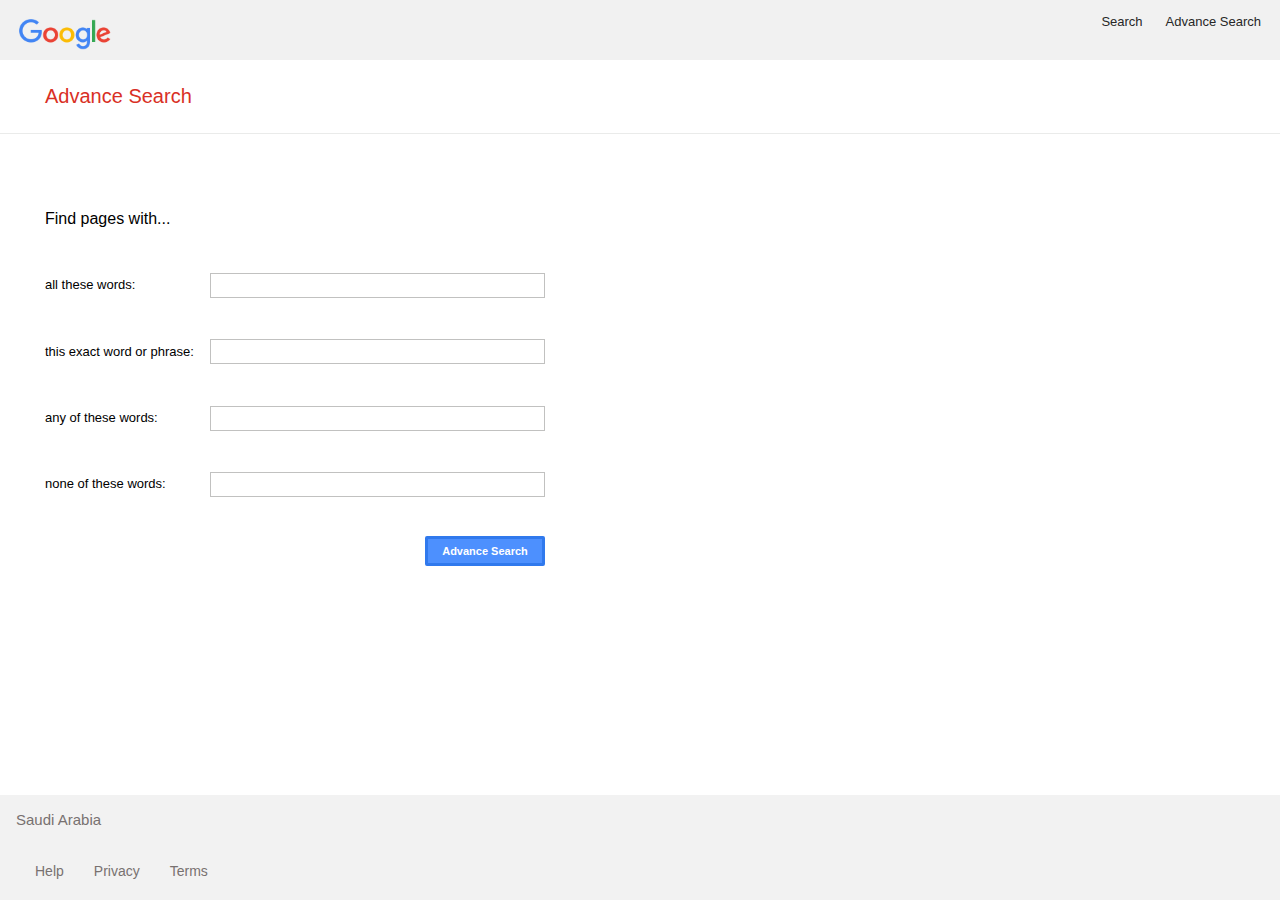
==== advance.html @ 58657769 "Finished The Project." ====
<!DOCTYPE html>
<html lang="en">
  <head>
    <meta charset="UTF-8" />
    <meta http-equiv="X-UA-Compatible" content="IE=edge" />
    <meta name="viewport" content="width=device-width, initial-scale=1.0" />
    <link rel="stylesheet" href="css/normalize.css" />
    <link rel="stylesheet" href="css/main.css" />
    <link rel="stylesheet" href="css/advance.css" />
    <title>Advance Search</title>
  </head>
  <body>
    <div id="container">
      <nav>
          <img src="/images/google-logo.png" alt="#">
        <a href="index.html">Search</a>
        <a href="advance.html">Advance Search</a>
      </nav>
      <section>
          <div id="title">
            <h1 id="title">Advance Search</h1>
          </div>
        <hr>
        <form action="https://google.com/search">
            <p>Find pages with...</p>
            <br>
            <label for="all-words">all these words:</label>
            <input type="text" name="all-words">

            <label for="exact-word">this exact word or phrase:</label>
            <input type="text" name="exact-word">

            <label for="any-word">any of these words:</label>
            <input type="text" name="any-word">

            <label for="none-word">none of these words:</label>
            <input type="text" name="none-word">
            <input type="button" value="Advance Search">
        </form> 
      </section>
      <footer>
        <div id="country"><span>Saudi Arabia</span></div>
        <hr>
        <div id="links">
          <l-lins>
            <a href="#" class="b-links">Help</a
            ><a href="#" class="b-links">Privacy</a
            ><a href="#" class="b-links">Terms</a
          </l-lins>
        </div>
      </footer>
    </div>
  </body>
</html>
---- css/main.css ----
:root {
  /* Colors */
  --nav-text-color: #272727;
  --s-box-border-color: #dee0e5;
  --buttons-text-color: #3d4143;
  --buttons-bg-color: #f9f9fb;
  --bottom-text-color: #787170;
  --bottom-bg-color: #f2f2f2;

  /* Font sizes */
  --nav-font-size: 13px;
  --buttons-font-size: 14px;
  --country-font-size: 15px;
  --links-font-size: 14px;
}

* {
  box-sizing: border-box;
  font-family: Arial, sans-serif;
  font-weight: 400;
}

a {
  text-decoration: none;
}

a:hover {
  cursor: pointer;
  text-decoration: underline;
  opacity: 0.85;
}

li {
  list-style: none;
}

hr {
  /* border-top: solid #EAEBEA 1px; */
  border: 0;
  clear: both;
  display: block;
  background-color: #eaebea;
  height: 1px;
}

input,
button,
submit {
  border: none;
}

html,
body {
  height: 100%;
}

#container {
  min-height: 100vh;
  display: grid;
  grid-template-rows: 60px 1fr 96px;
}

nav {
  display: flex;
  justify-content: flex-end;
  padding-right: 4px;
}

nav a {
  color: var(--nav-text-color);
  font-size: var(--nav-font-size);
  padding: 15px 15px 8px 8px;
}

main {
  display: flex;
  flex-direction: column;
  justify-content: center;
}

#logo {
  max-width: 272px;
  padding-top: 24px;
  align-self: center;
}

form {
  width: 100%;
  padding-top: 20px;
  align-items: center;
  justify-content: center;
  display: flex;
  flex-direction: column;
}

#search-box {
  width: 100%;
  min-width: 200px;
  max-width: 500px;
  height: 46px;
  background-color: mintcream;
  margin: 0 auto;
  display: flex;
  justify-content: space-between;
  border: var(--s-box-border-color) solid 1px;
  border-radius: 26px;
  overflow: hidden;
  align-items: center;
}

#search-box:hover {
}

#search-box input {
  border: none;
  flex: 1;
}

.icons {
  width: 36.75px;
  height: 36.75px;
  margin: 8.75px 0;
  padding: 8px;
  opacity: 0.4;
}

#search-box input:focus {
  outline: none;
}

#search-box:hover {
  box-shadow: 0 1px 1px rgb(0 0 0 / 10%);
}

#search-btns {
  padding-top: 18px;
  display: flex;
  align-self: stretch;
  justify-content: center;
}

#search-btns input {
  background-color: var(--buttons-bg-color);
  font-size: var(--buttons-font-size);
  color: var(--buttons-text-color);
  padding: 8px 16px;
  border-radius: 5px;
  margin: 11px 4px;
}

#search-btns input:hover {
  border: 1px solid #2021242f;
  box-shadow: 0 1px 1px rgb(0 0 0 / 10%);
}

footer {
  position: absolute;
  bottom: 0;
  right: 0;
  left: 0;
  display: flex;
  flex-direction: column;
  justify-content: center;
  background-color: var(--bottom-bg-color);
}

#country {
  padding: 16px;
  font-size: var(--country-font-size);
  color: var(--bottom-text-color);
}

#links {
  padding: 0 20px 20px 20px;
}

#l-links,
#r-links {
  display: flex;
  flex-wrap: wrap;
  justify-content: center;
}

.b-links {
  font-size: var(--links-font-size);
  color: var(--bottom-text-color);
  padding: 15px;
}

footer hr {
  background-color: red;
}
---- css/advance.css ----
input,
button,
submit {
  border: black solid 1px;
}

#title {
  margin: 25px 35px;
}

#title h1 {
  color: #d93025;
  margin-left: 10px;
  font-size: 20px;
}

form {
  margin: 40px 45px;
  display: grid;
  grid-template-columns: auto 1fr;
  grid-template-rows: 1fr 1fr 1fr 1fr 1fr;
  grid-gap: 1em;
  max-width: 500px;
}

form p {
  font-size: 16px;
  font-weight: 500;
}

form label {
  font-size: 13px;
}

form input[type="text"] {
  height: 25px;
  border-color: #c1c1c0;
}

form input[type="text"]:focus {
  border: 1px solid #4d90fe;
  outline: none;
  box-shadow: inset 0 1px 2px rgb(0 0 0 / 30%);

}

form input[type="button"] {
  background-color: #4d90fe;
  color: #fff;
  margin: 10px 0px;
  padding: 0px 8px;
  border: solid rgb(48, 121, 237);
  border-radius: 2px;
  font-size: 11px;
  font-weight: 700;
  height: 30px;
  min-width: 120px;
  max-width: 200px;
  text-align: center;
  grid-area: 6 / 2 / 7 / 2;
  justify-self: end;
}

form input[type="button"]:hover {
  background-color: rgb(53, 122, 232);
  border-color: rgb(47, 91, 183);
}

nav {
  background-color: rgb(241, 241, 241);
}

nav img {
  margin-right: auto;
  margin: 19px auto 10px 19px;
}
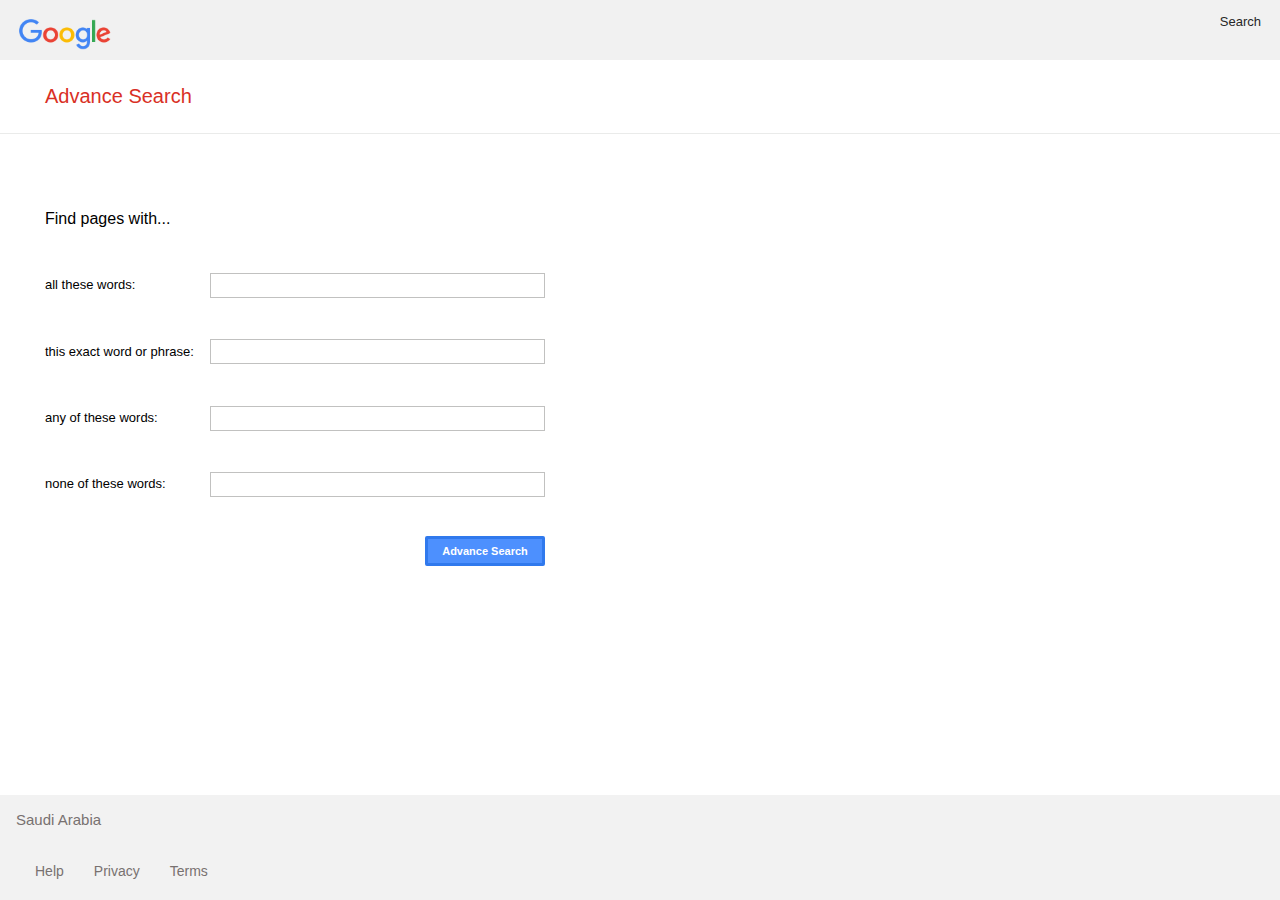
==== commit 07c525e9: "fix navbar in advance.html." ====
--- a/advance.html
+++ b/advance.html
@@ -12,9 +12,8 @@
   <body>
     <div id="container">
       <nav>
-          <img src="/images/google-logo.png" alt="#">
+          <img src="images/google-logo.PNG" alt="#">
         <a href="index.html">Search</a>
-        <a href="advance.html">Advance Search</a>
       </nav>
       <section>
           <div id="title">
